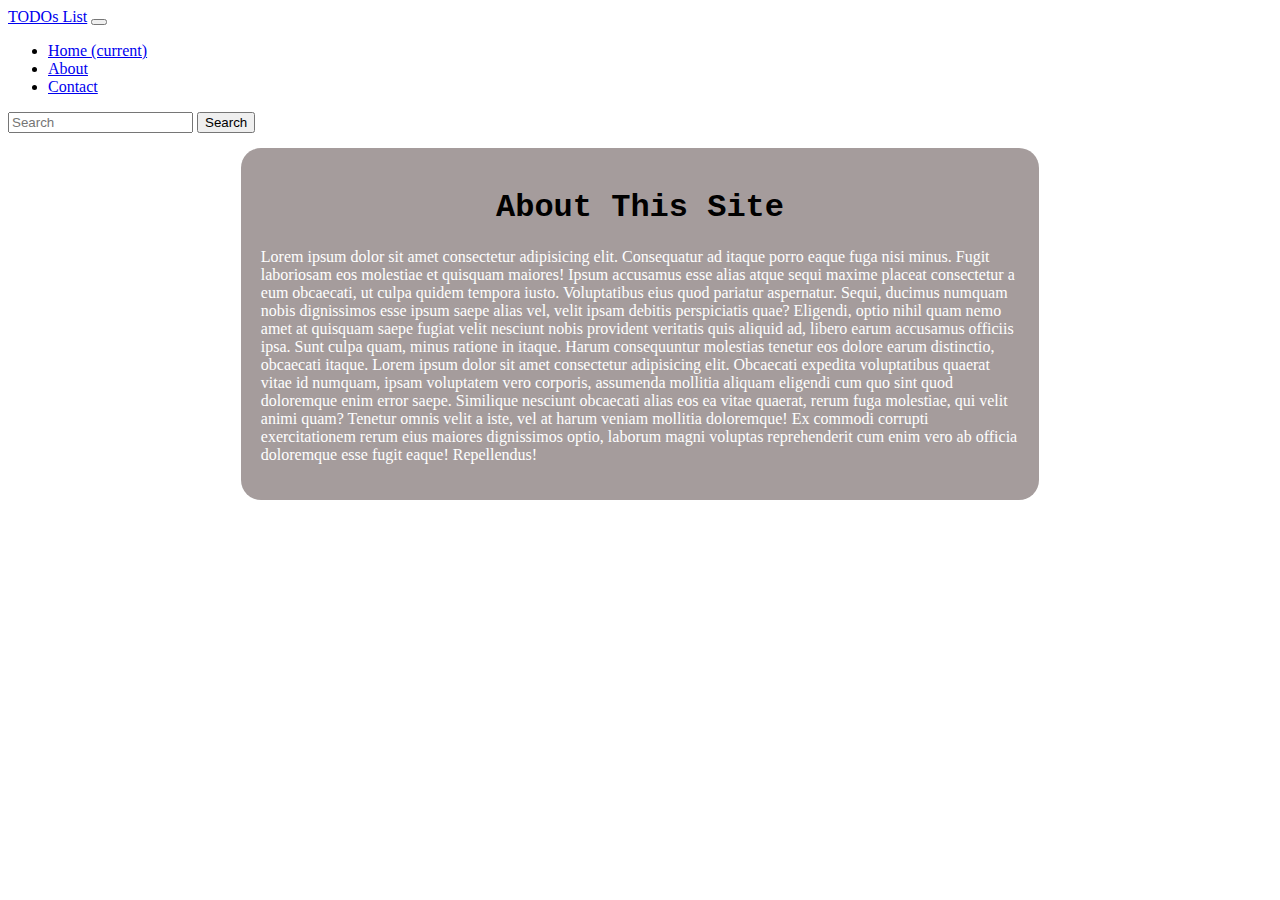
==== about.html @ 19a7b520 "Add files via upload" ====
<!DOCTYPE html>
<html lang="en">

<head>
    <meta charset="UTF-8">
    <meta http-equiv="X-UA-Compatible" content="IE=edge">
    <meta name="viewport" content="width=device-width, initial-scale=1.0">
    <title>Document</title>
    <link rel="stylesheet" href="https://stackpath.bootstrapcdn.com/bootstrap/4.5.0/css/bootstrap.min.css"
        integrity="sha384-9aIt2nRpC12Uk9gS9baDl411NQApFmC26EwAOH8WgZl5MYYxFfc+NcPb1dKGj7Sk" crossorigin="anonymous">
    <link rel="stylesheet" href="about.css">
    <style>
        .container {
            width: 60%;
            /* height: 400px; */
            padding: 20px;
            align-items: center;
            justify-content: center;
            margin: auto;
            background-color: #a59c9c;
            border-radius: 20px;
            color: white;
            margin-top: 15px;
        }

        #heading1 {
            text-align: center;
            color: black;
            font-family: 'Courier New', Courier, monospace;
            font-weight: bold;
        }
    </style>
</head>


<body>
    <nav class="navbar navbar-expand-lg navbar-dark bg-dark">
        <a class="navbar-brand" href="#">TODOs List</a>
        <button class="navbar-toggler" type="button" data-toggle="collapse" data-target="#navbarSupportedContent"
            aria-controls="navbarSupportedContent" aria-expanded="false" aria-label="Toggle navigation">
            <span class="navbar-toggler-icon"></span>
        </button>

        <div class="collapse navbar-collapse" id="navbarSupportedContent">
            <ul class="navbar-nav mr-auto">
                <li class="nav-item active">
                    <a class="nav-link" href="/">Home <span class="sr-only">(current)</span></a>
                </li>
                <li class="nav-item">
                    <a class="nav-link" href="/about">About</a>
                </li>
                <!-- <li class="nav-item dropdown">
                    <a class="nav-link dropdown-toggle" href="#" id="navbarDropdown" role="button"
                        data-toggle="dropdown" aria-haspopup="true" aria-expanded="false">
                        Items
                    </a>
                    <div class="dropdown-menu" aria-labelledby="navbarDropdown">
                        <a class="dropdown-item" href="#">Action</a>
                        <a class="dropdown-item" href="#">Another action</a>
                        <div class="dropdown-divider"></div>
                        <a class="dropdown-item" href="#">Something else here</a>
                    </div>
                </li> -->
                <li class="nav-item">
                    <a class="nav-link" href="https://bit.ly/3AjThaC" tabindex="-1" aria-disabled="true">Contact</a>
                </li>
            </ul>
            <form class="form-inline my-2 my-lg-0">
                <input class="form-control mr-sm-2" type="search" placeholder="Search" aria-label="Search">
                <button class="btn btn-outline-success my-2 my-sm-0" type="submit">Search</button>
            </form>
        </div>
    </nav>


    <div class="container">
        <h1 id="heading1">About This Site</h1>
        <p id="para">Lorem ipsum dolor sit amet consectetur adipisicing elit. Consequatur ad itaque porro eaque fuga
            nisi minus. Fugit laboriosam eos molestiae et quisquam maiores! Ipsum accusamus esse alias atque sequi
            maxime placeat consectetur a eum obcaecati, ut culpa quidem tempora iusto. Voluptatibus eius quod pariatur
            aspernatur. Sequi, ducimus numquam nobis dignissimos esse ipsum saepe alias vel, velit ipsam debitis
            perspiciatis quae? Eligendi, optio nihil quam nemo amet at quisquam saepe fugiat velit nesciunt nobis
            provident veritatis quis aliquid ad, libero earum accusamus officiis ipsa. Sunt culpa quam, minus ratione in
            itaque. Harum consequuntur molestias tenetur eos dolore earum distinctio, obcaecati itaque. Lorem ipsum
            dolor sit amet consectetur adipisicing elit. Obcaecati expedita voluptatibus quaerat vitae id numquam, ipsam
            voluptatem vero corporis, assumenda mollitia aliquam eligendi cum quo sint quod doloremque enim error saepe.
            Similique nesciunt obcaecati alias eos ea vitae quaerat, rerum fuga molestiae, qui velit animi quam? Tenetur
            omnis velit a iste, vel at harum veniam mollitia doloremque! Ex commodi corrupti exercitationem rerum eius
            maiores dignissimos optio, laborum magni voluptas reprehenderit cum enim vero ab officia doloremque esse
            fugit eaque! Repellendus!</p>
    </div>
</body>

</html>
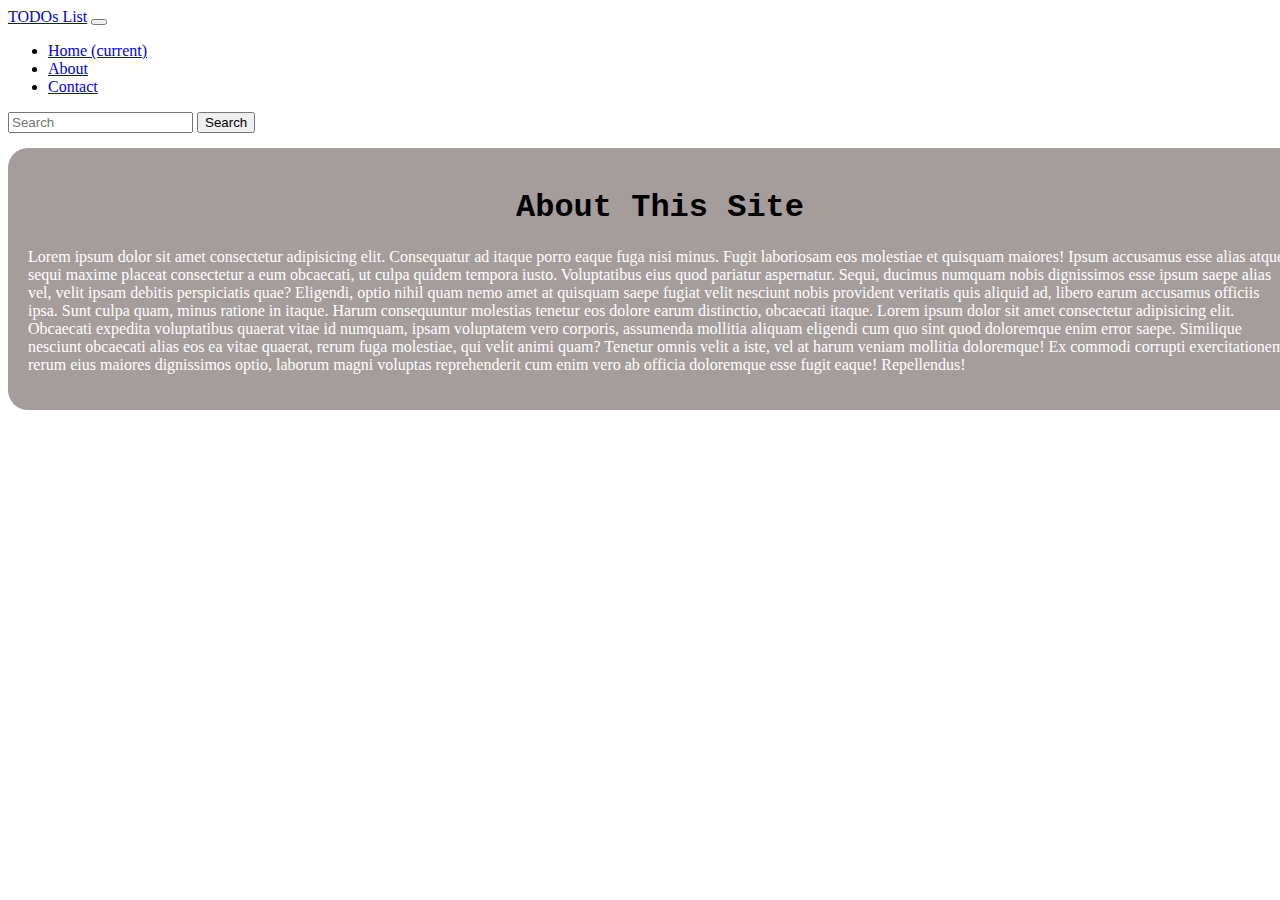
==== commit 12f56011: "Update about.html" ====
--- a/about.html
+++ b/about.html
@@ -11,7 +11,7 @@
     <link rel="stylesheet" href="about.css">
     <style>
         .container {
-            width: 60%;
+            width: 100%;
             /* height: 400px; */
             padding: 20px;
             align-items: center;
@@ -91,4 +91,4 @@
     </div>
 </body>
 
-</html>+</html>
